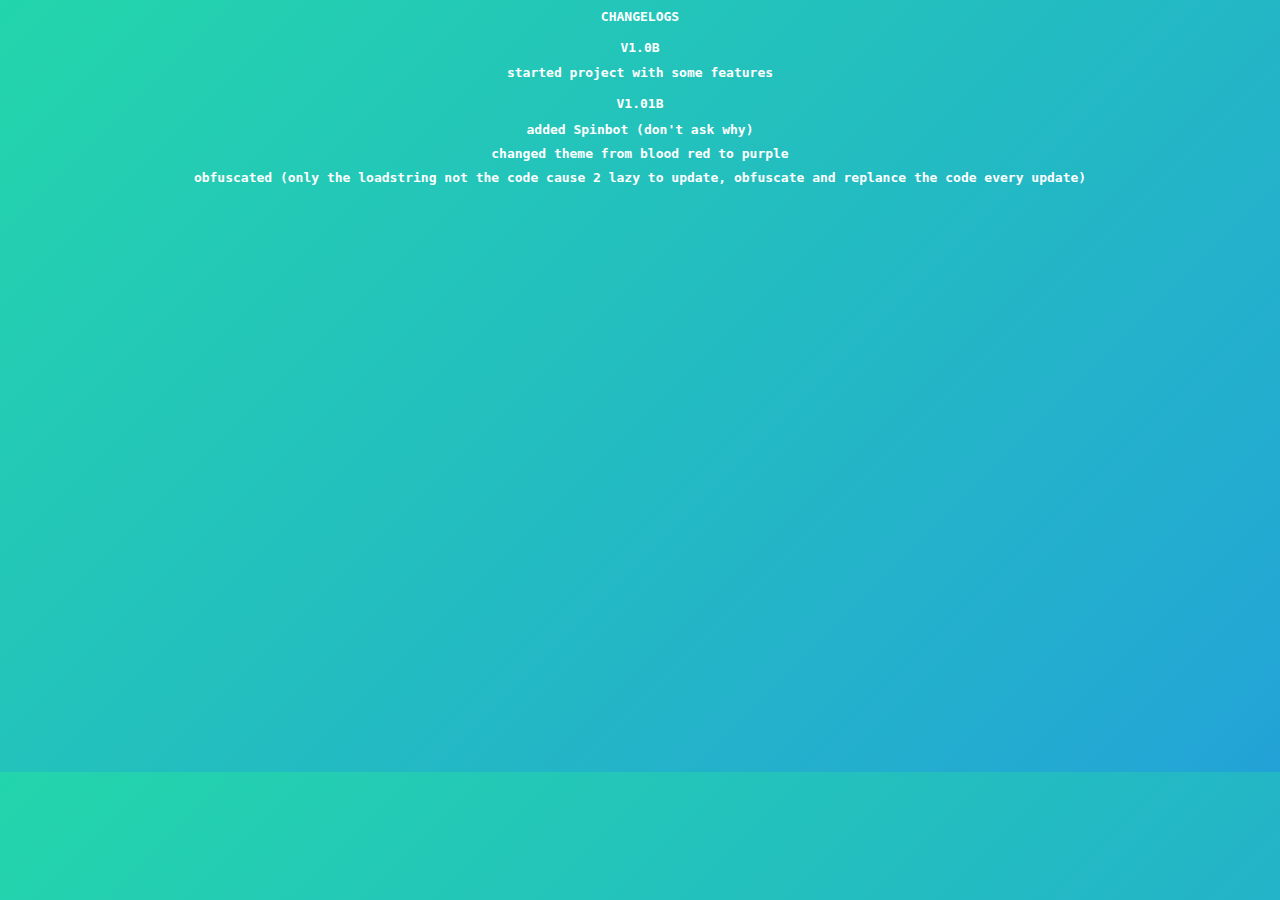
==== changelogs.html @ 097cf56a "Add files via upload" ====
<!doctype html>
<html>
    <head>
        <body>
            <title>AlwaysWin.ez changelogs</title>
            <link rel="stylesheet" href="style.css">
            <link rel="icon" type="image/x-icon" href="favicon.ico">
            <div id="changelogs">
                <h1>CHANGELOGS</h1>
                <p></p>
                <h2>V1.0B</h2>
                <h1>started project with some features</h1>
                <p></p>
                <h2>V1.01B</h2>
                <h1>added Spinbot (don't ask why)</h1>
                <h1>changed theme from blood red to purple</h1>
                <h1>obfuscated (only the loadstring not the code cause 2 lazy to update, obfuscate and replance the code every update)</h1>
            </div>
        </body>
    </head>
</html>
---- style.css ----
html {
    background: linear-gradient(-45deg, #001eff, #002cf1, #23a6d5, #23d5ab);
    background-size: 400% 400%;
    animation: gradient 15s ease infinite;
}
#mainpart {
    text-align: center;
    font-family: 'Roboto Mono', monospace;
    color: white;
    font-size: x-large;
}
h6 {
    text-align: center;
    font-family: 'Roboto Mono', monospace;
    color: white;
    font-size: x-small;
}
a {
    color: rgb(255, 255, 255);
    font-family: 'Roboto Mono', monospace;
    display: flex;
    justify-content: center;
}
p1 {
    text-align: center;
    font-family: 'Roboto Mono', monospace;
    color: white;
    font-size: xx-small;
}
h1 {
    text-align: center;
    font-family: 'Roboto Mono', monospace;
    color: white;
    font-size: small;
}
h2 {
    text-align: center;
    font-family: 'Roboto Mono', monospace;
    color: white;
    font-size: small;
}
.center {
    display: block;
    margin-left: auto;
    margin-right: auto;
}

#info {
    text-align: center;
    font-family: 'Roboto Mono', monospace;
    color: white;
    font-size: small;
}
@keyframes gradient {
    0% {
        background-position: 0% 50%;
    }
    50% {
        background-position: 100% 50%;
    }
    100% {
        background-position: 0% 50%;
    }
}
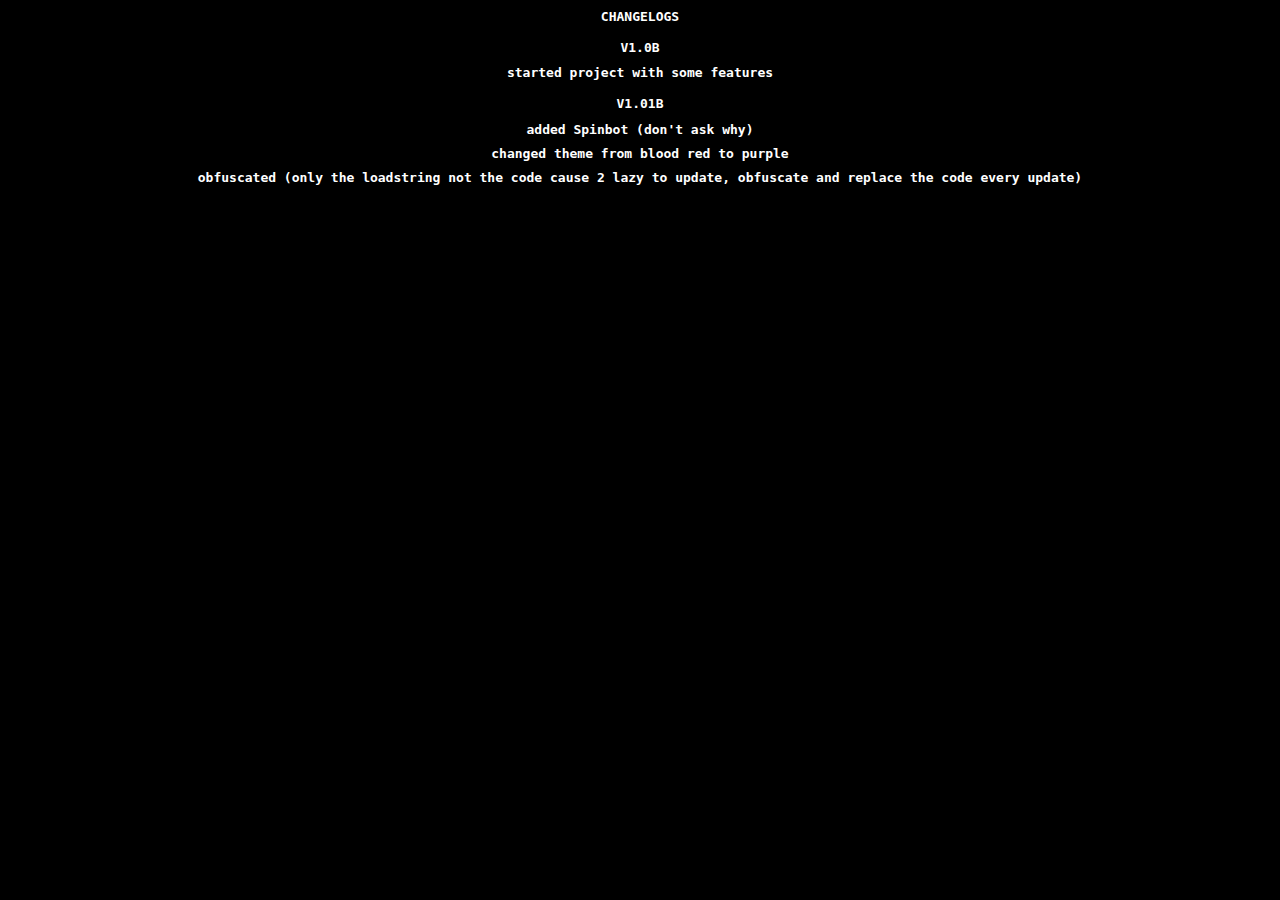
==== commit f70b5b63: "Update changelogs.html" ====
--- a/changelogs.html
+++ b/changelogs.html
@@ -14,8 +14,8 @@
                 <h2>V1.01B</h2>
                 <h1>added Spinbot (don't ask why)</h1>
                 <h1>changed theme from blood red to purple</h1>
-                <h1>obfuscated (only the loadstring not the code cause 2 lazy to update, obfuscate and replance the code every update)</h1>
+                <h1>obfuscated (only the loadstring not the code cause 2 lazy to update, obfuscate and replace the code every update)</h1>
             </div>
         </body>
     </head>
-</html>+</html>
--- a/style.css
+++ b/style.css
@@ -1,7 +1,5 @@
 html {
-    background: linear-gradient(-45deg, #001eff, #002cf1, #23a6d5, #23d5ab);
-    background-size: 400% 400%;
-    animation: gradient 15s ease infinite;
+    background-color: black;
 }
 #mainpart {
     text-align: center;
@@ -51,14 +49,3 @@
     color: white;
     font-size: small;
 }
-@keyframes gradient {
-    0% {
-        background-position: 0% 50%;
-    }
-    50% {
-        background-position: 100% 50%;
-    }
-    100% {
-        background-position: 0% 50%;
-    }
-}